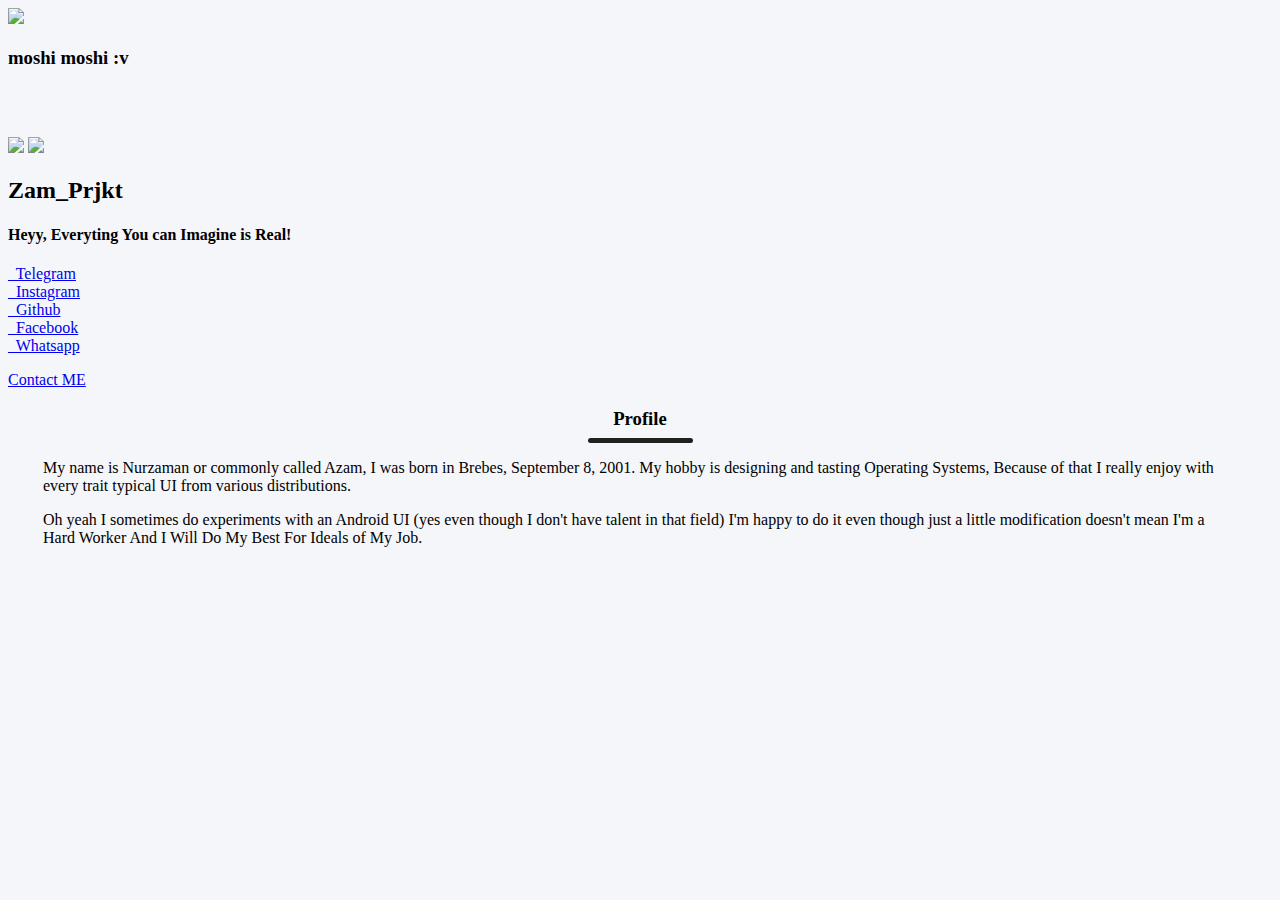
==== index.html @ b7dc58f2 "Add files via upload" ====
<!DOCTYPE html>
<html>
<head>
    <meta http-equiv="Content-Type" content="text/html; charset=UTF-8">
    <title>Zam</title>
    <meta name="keywords" content="Put, tags, here">
    <meta name="description" content="Asade Nguntul nguntul">
    <meta name="author" content="Zam!">
    <link rel="shortcut icon" href="../images/icon.png">
    <link href="https://fonts.googleapis.com/icon?family=Material+Icons" rel="stylesheet">
    <link type="text/css" rel="stylesheet" href="css/materialize.min.css" media="screen,projection" />
    <link type="text/css" rel="stylesheet" href="css/index.css" media="screen,projection" />
    <link href="css/materialdesignicons.min.css" media="all" rel="stylesheet" type="text/css" />
    <!-- Put your favicon here! (I highly suggest realfavicongenerator.net) -->
    <meta name="theme-color" content="#f5f6fa">
    <link href="https://fonts.googleapis.com/css?family=Saira+Semi+Condensed:500,600,700" rel="stylesheet">
    <!-- If you want Google Analytics, do some Google searching, and pop it here. -->
    <!--Let browser know website is optimized for mobile-->
    <meta name="viewport" content="width=device-width, initial-scale=1.0" />
</head>

<body style="background-color: #f5f6fa">
    <div class="preloader center">
        <div class="loading">
          <img src="images/preloading.png" width="150px">
          <h3>moshi moshi :v</h3>
        </div>
    </div>
        <div class="row">
            <div class="header col-md center">
                <img class="prjkt" src="./images/iconic.png">
                <img style="width: 150px; margin-top: 50px;" src="./images/profile.jpg" class="z-depth-3 circle responsive-img" />
                <h2 id="heroName" class="center-align">Zam_Prjkt</h2>
                <h4 id="description" class="center-align">Heyy, Everyting You can Imagine is Real!</h4>
            </div>
            <div class="col-md-4 center">
                <div id="socialLinkSection">
                    <section class="tab">
                        <div id="socialLinkContent">
                            <!-- Your social links are dynamically generated from links.json! -->
                        </div>
                    </section>
                </div>
                
                <!-- Replace the email address below with your own -->
                <a id="contactButton" class="waves-effect waves-grey btn-flat" href="mailto:nurzam891@gmail.com"><p>Contact ME</p></a>
            </div>
            <div class="geser center">
                <div class="row" align="center">
                <h3>Profile</h3>
                <div style="width:105px; height: 5px; background-color: #202020 ; border-radius: 50px; margin-top: -10px;"></div>
                </div>
            <div class="row text text-justify" style="margin-left: 35px; margin-right: 35px;">
               <div class="col-md">
                  <p>My name is Nurzaman or commonly called Azam, I was born in Brebes, September 8, 2001. My hobby is designing and tasting Operating Systems, Because of that I really enjoy with every trait typical UI from various distributions. </p>
               </div>
               <div class="col-md">
                  <p>Oh yeah I sometimes do experiments with an Android UI (yes even though I don't have talent in that field) I'm happy to do it even though just a little modification doesn't mean I'm a Hard Worker 
                  And I Will Do My Best For Ideals of My Job.</p>
               </div>
            </div>
            </div>
            <div class="glom">
              <div class="wave wave1"></div>
              <div class="wave wave2"></div>
              <div class="wave wave3"></div>
              <div class="wave wave4"></div>
            </div>
        </div>
    
    <script type="text/javascript" src="https://code.jquery.com/jquery-3.2.1.min.js"></script>
    <script type="text/javascript" src="js/materialize.min.js"></script>
    <script type="text/javascript" src="js/index.js"></script>
    <audio src="loop/karamel.mp3" autoplay loop control></audio>
 </body>

</html>
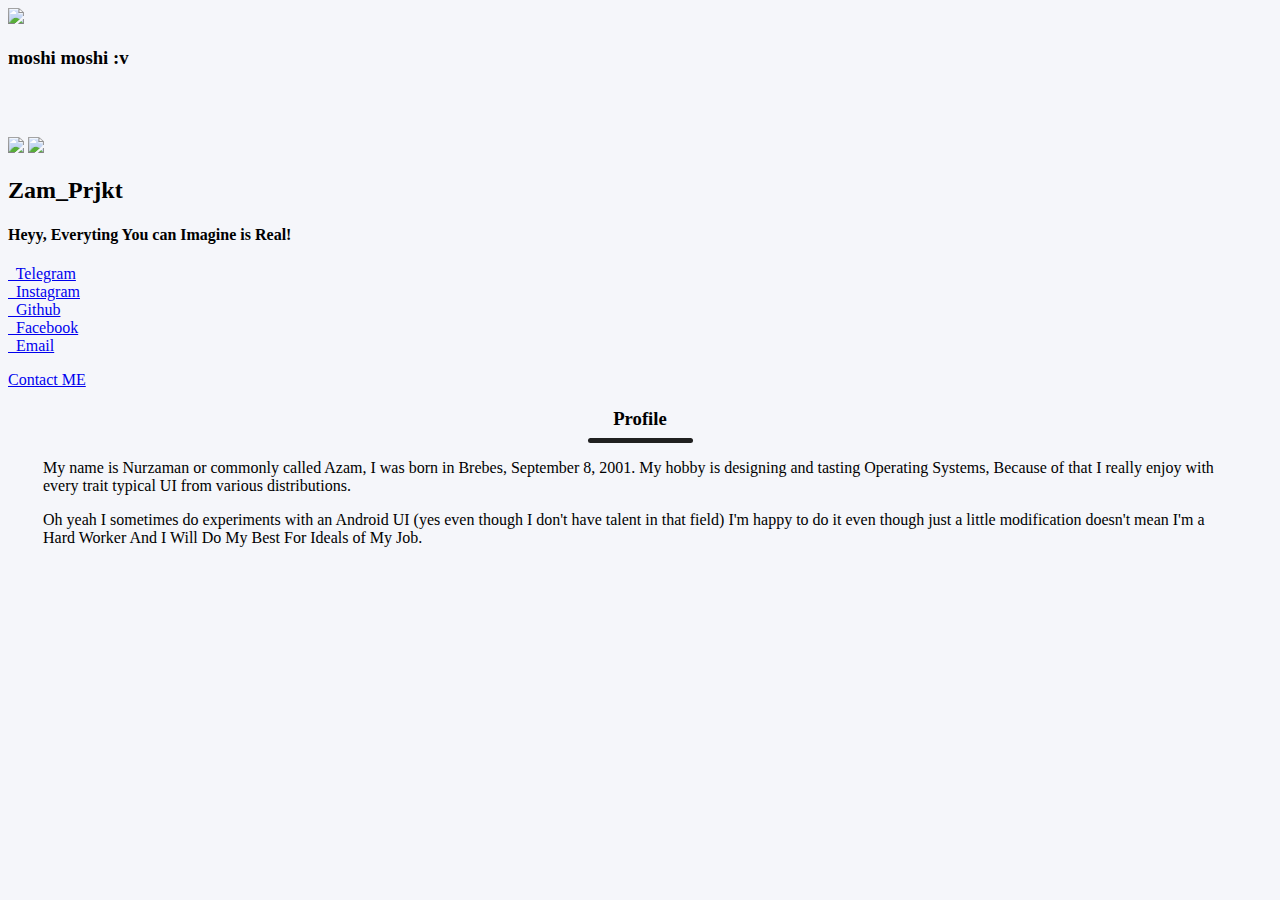
==== commit 1fd20497: "Update index.html" ====
--- a/index.html
+++ b/index.html
@@ -25,6 +25,10 @@
           <img src="images/preloading.png" width="150px">
           <h3>moshi moshi :v</h3>
         </div>
+        <div class="progress">
+          <script src="https://unpkg.com/@lottiefiles/lottie-player@latest/dist/lottie-player.js"></script>
+          <lottie-player src="https://assets6.lottiefiles.com/packages/lf20_90ZmDV.json"  background="transparent"  speed="4"  style="width: 100px; height: 100px;"  loop controls autoplay></lottie-player>
+        </div>
     </div>
         <div class="row">
             <div class="header col-md center">
@@ -42,8 +46,8 @@
                     </section>
                 </div>
                 
-                <!-- Replace the email address below with your own -->
-                <a id="contactButton" class="waves-effect waves-grey btn-flat" href="mailto:nurzam891@gmail.com"><p>Contact ME</p></a>
+                <!-- Replace the contact number below with your own -->
+                <a id="contactButton" class="waves-effect waves-grey btn-flat" href="tel:+6282314651172"><p>Contact ME</p></a>
             </div>
             <div class="geser center">
                 <div class="row" align="center">
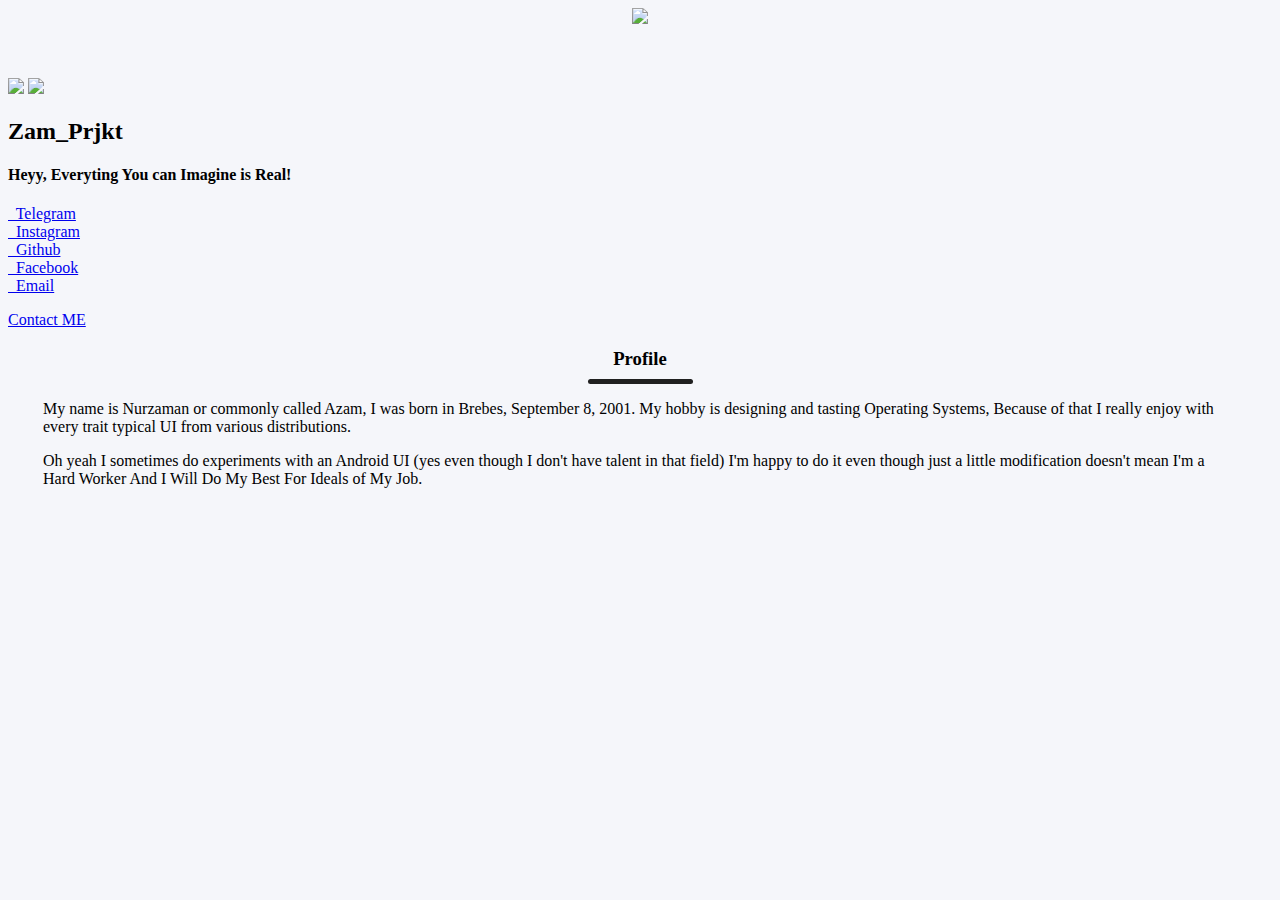
==== commit bcbab1cb: "Update index.html" ====
--- a/index.html
+++ b/index.html
@@ -20,14 +20,11 @@
 </head>
 
 <body style="background-color: #f5f6fa">
-    <div class="preloader center">
-        <div class="loading">
+    <div class="preloader">
+        <div class="loading" align="center">
           <img src="images/preloading.png" width="150px">
-          <h3>moshi moshi :v</h3>
-        </div>
-        <div class="progress">
-          <script src="https://unpkg.com/@lottiefiles/lottie-player@latest/dist/lottie-player.js"></script>
-          <lottie-player src="https://assets6.lottiefiles.com/packages/lf20_90ZmDV.json"  background="transparent"  speed="4"  style="width: 100px; height: 100px;"  loop controls autoplay></lottie-player>
+          <script src="https://unpkg.com/@lottiefiles/lottie-player@latest/dist/lottie-player.js"></script>          
+          <lottie-player src="https://assets6.lottiefiles.com/packages/lf20_90ZmDV.json"  background="transparent"  speed="4"  style="width: 70px; height: 100px;"  loop autoplay></lottie-player>
         </div>
     </div>
         <div class="row">
@@ -75,7 +72,7 @@
     <script type="text/javascript" src="https://code.jquery.com/jquery-3.2.1.min.js"></script>
     <script type="text/javascript" src="js/materialize.min.js"></script>
     <script type="text/javascript" src="js/index.js"></script>
-    <audio src="loop/karamel.mp3" autoplay loop control></audio>
+    <iframe src="https://open.spotify.com/playlist/1PvFgIaFz3DyHv0PmKNX2h" width="100%" height="380" frameborder="0" allowtransparency="true" allow="encrypted-media"></iframe>
  </body>
 
 </html>
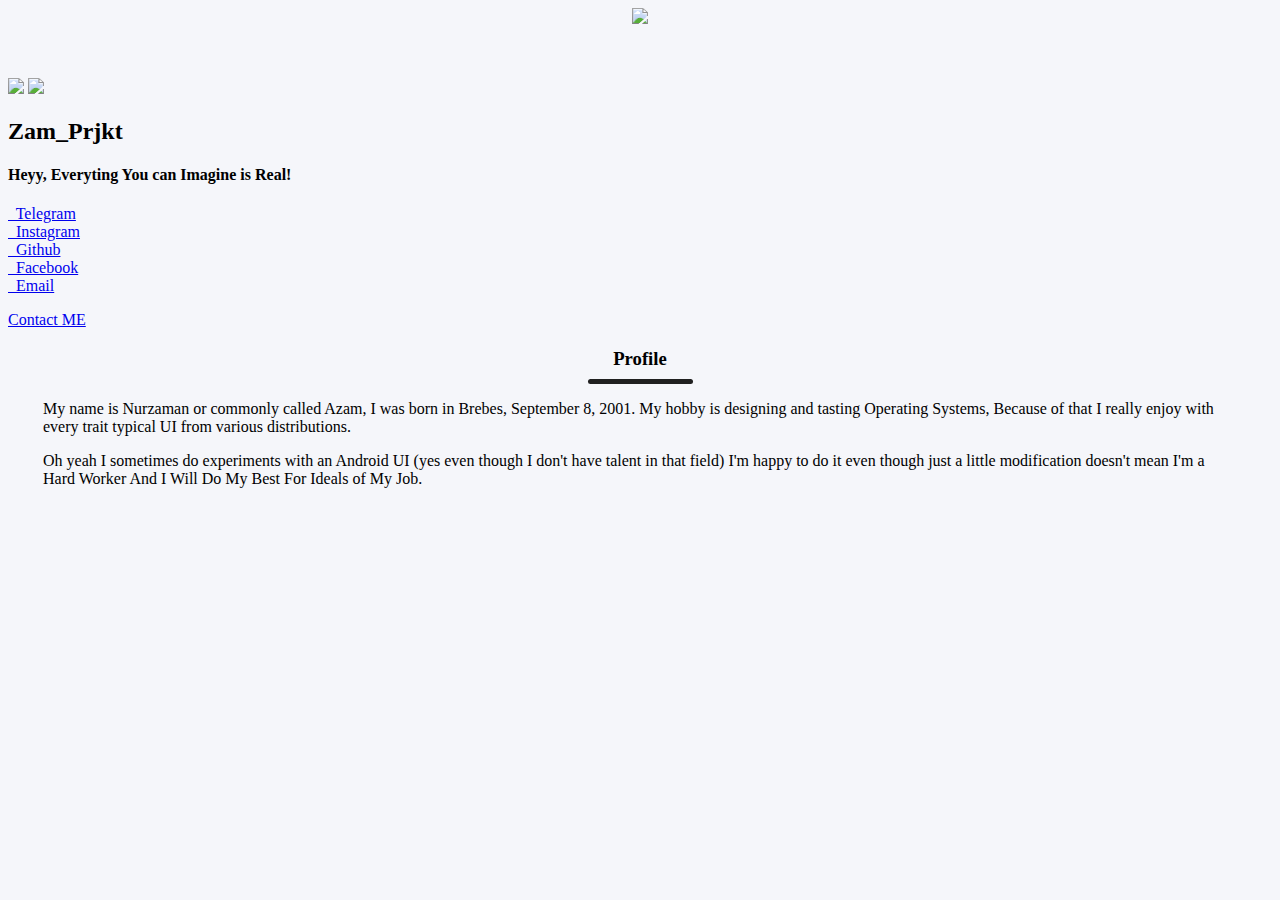
==== commit aa678e40: "Update index.html" ====
--- a/index.html
+++ b/index.html
@@ -72,7 +72,7 @@
     <script type="text/javascript" src="https://code.jquery.com/jquery-3.2.1.min.js"></script>
     <script type="text/javascript" src="js/materialize.min.js"></script>
     <script type="text/javascript" src="js/index.js"></script>
-    <iframe src="https://open.spotify.com/playlist/1PvFgIaFz3DyHv0PmKNX2h" width="100%" height="380" frameborder="0" allowtransparency="true" allow="encrypted-media"></iframe>
+    <audio src="https://open.spotify.com/embed?uri=spotify%3Aplaylist%3A619C3Xre4BzBMhrPVFloSv" autoplay allow="encrypted-media" control></audio>
  </body>
 
 </html>
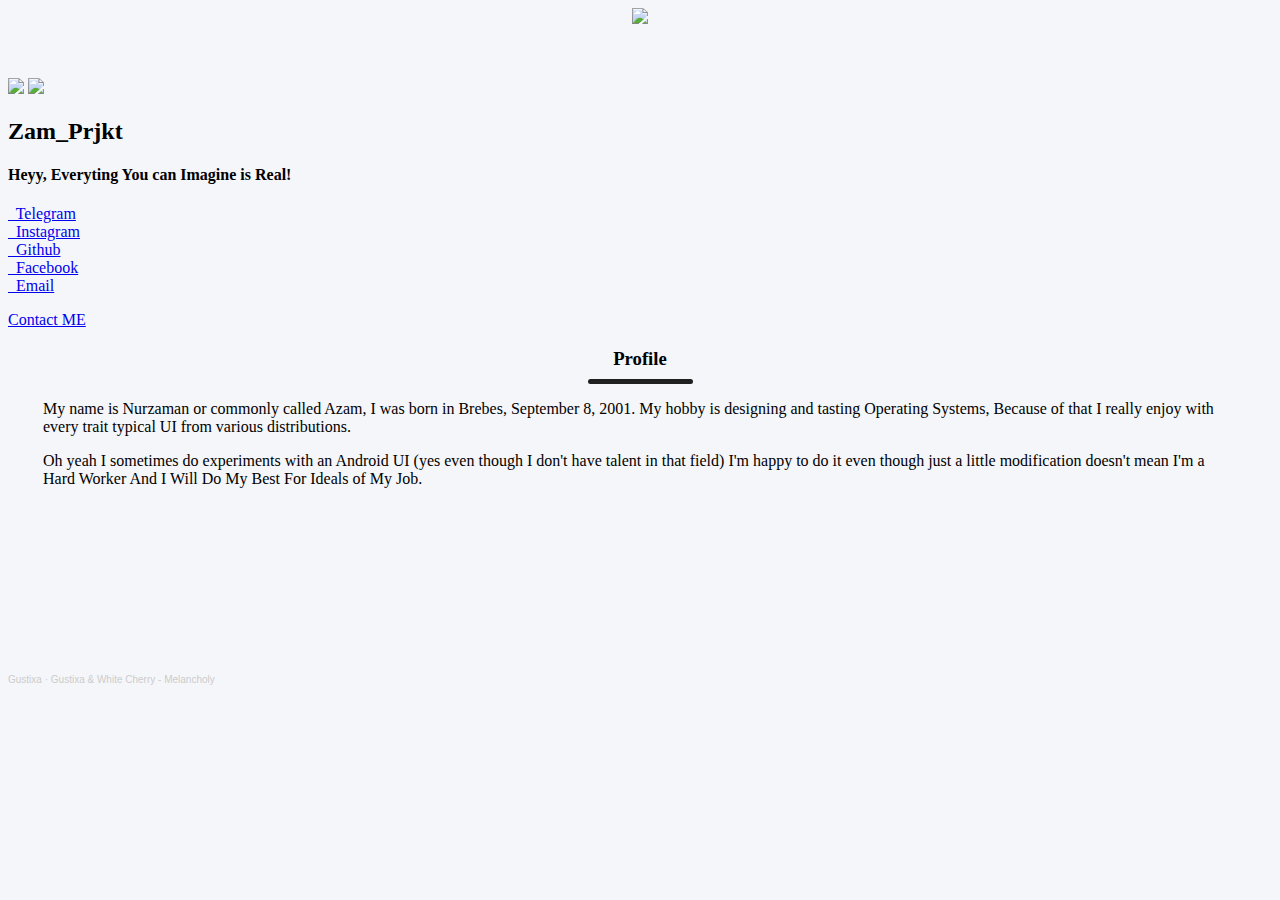
==== commit 21148cb8: "Update index.html" ====
--- a/index.html
+++ b/index.html
@@ -72,7 +72,7 @@
     <script type="text/javascript" src="https://code.jquery.com/jquery-3.2.1.min.js"></script>
     <script type="text/javascript" src="js/materialize.min.js"></script>
     <script type="text/javascript" src="js/index.js"></script>
-    <audio src="https://open.spotify.com/embed?uri=spotify%3Aplaylist%3A619C3Xre4BzBMhrPVFloSv" autoplay allow="encrypted-media" control></audio>
- </body>
+</body>
+<iframe width="100%" height="166" scrolling="no" frameborder="no" allow="autoplay" src="https://w.soundcloud.com/player/?url=https%3A//api.soundcloud.com/tracks/976221211&color=%23f5f6fa&auto_play=true&hide_related=false&show_comments=true&show_user=true&show_reposts=false&show_teaser=true"></iframe><div style="font-size: 10px; color: #cccccc;line-break: anywhere;word-break: normal;overflow: hidden;white-space: nowrap;text-overflow: ellipsis; font-family: Interstate,Lucida Grande,Lucida Sans Unicode,Lucida Sans,Garuda,Verdana,Tahoma,sans-serif;font-weight: 100;"><a href="https://soundcloud.com/gustixa" title="Gustixa" target="_blank" style="color: #cccccc; text-decoration: none;">Gustixa</a> · <a href="https://soundcloud.com/gustixa/melancholy" title="Gustixa &amp; White Cherry - Melancholy" target="_blank" style="color: #cccccc; text-decoration: none;">Gustixa &amp; White Cherry - Melancholy</a></div>
 
 </html>
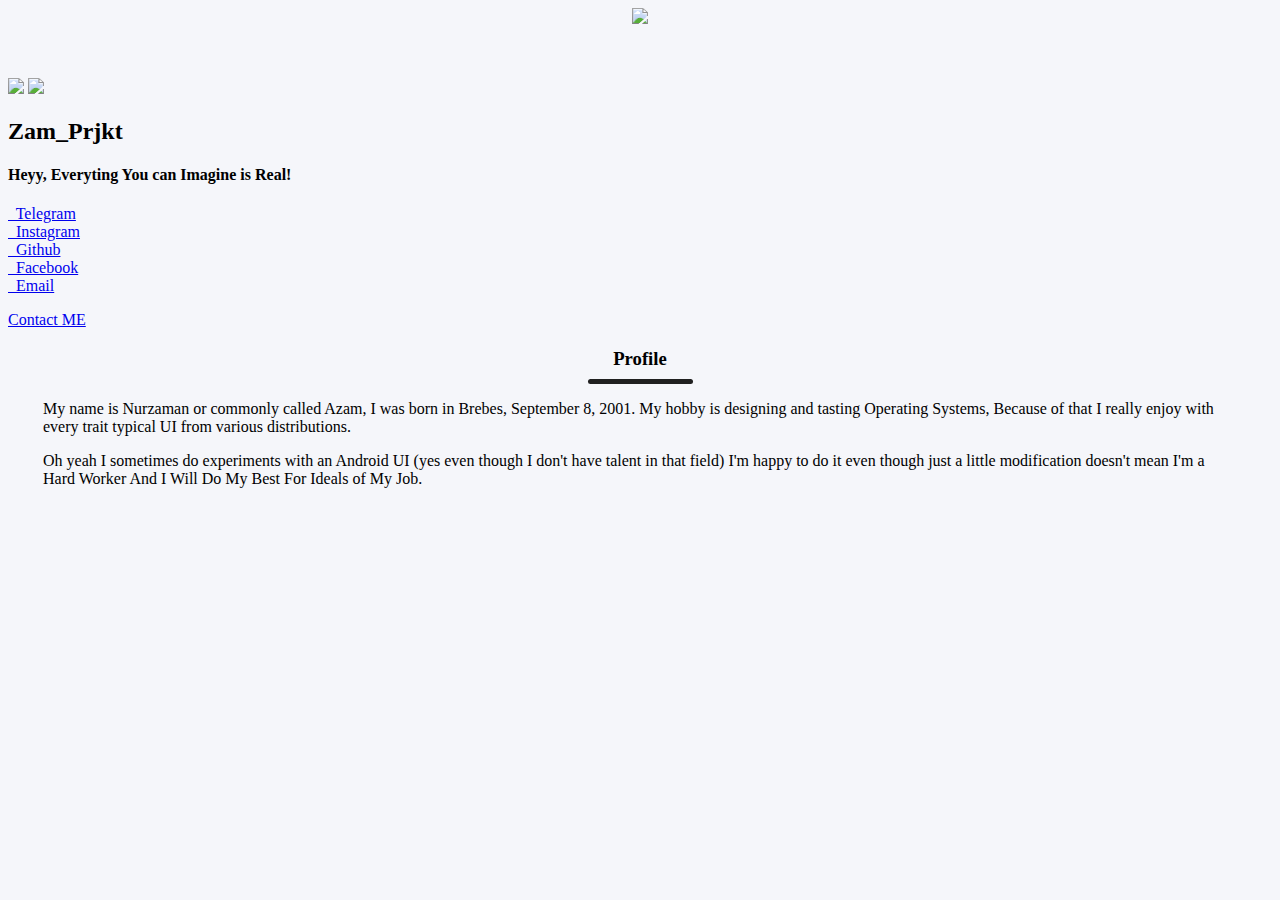
==== commit a7c73df8: "Update index.html" ====
--- a/index.html
+++ b/index.html
@@ -72,7 +72,7 @@
     <script type="text/javascript" src="https://code.jquery.com/jquery-3.2.1.min.js"></script>
     <script type="text/javascript" src="js/materialize.min.js"></script>
     <script type="text/javascript" src="js/index.js"></script>
+    <audio src="loop/karamel.mp3" autoplay loop control></audio>
 </body>
-<iframe width="100%" height="166" scrolling="no" frameborder="no" allow="autoplay" src="https://w.soundcloud.com/player/?url=https%3A//api.soundcloud.com/tracks/976221211&color=%23f5f6fa&auto_play=true&hide_related=false&show_comments=true&show_user=true&show_reposts=false&show_teaser=true"></iframe><div style="font-size: 10px; color: #cccccc;line-break: anywhere;word-break: normal;overflow: hidden;white-space: nowrap;text-overflow: ellipsis; font-family: Interstate,Lucida Grande,Lucida Sans Unicode,Lucida Sans,Garuda,Verdana,Tahoma,sans-serif;font-weight: 100;"><a href="https://soundcloud.com/gustixa" title="Gustixa" target="_blank" style="color: #cccccc; text-decoration: none;">Gustixa</a> · <a href="https://soundcloud.com/gustixa/melancholy" title="Gustixa &amp; White Cherry - Melancholy" target="_blank" style="color: #cccccc; text-decoration: none;">Gustixa &amp; White Cherry - Melancholy</a></div>
 
 </html>
